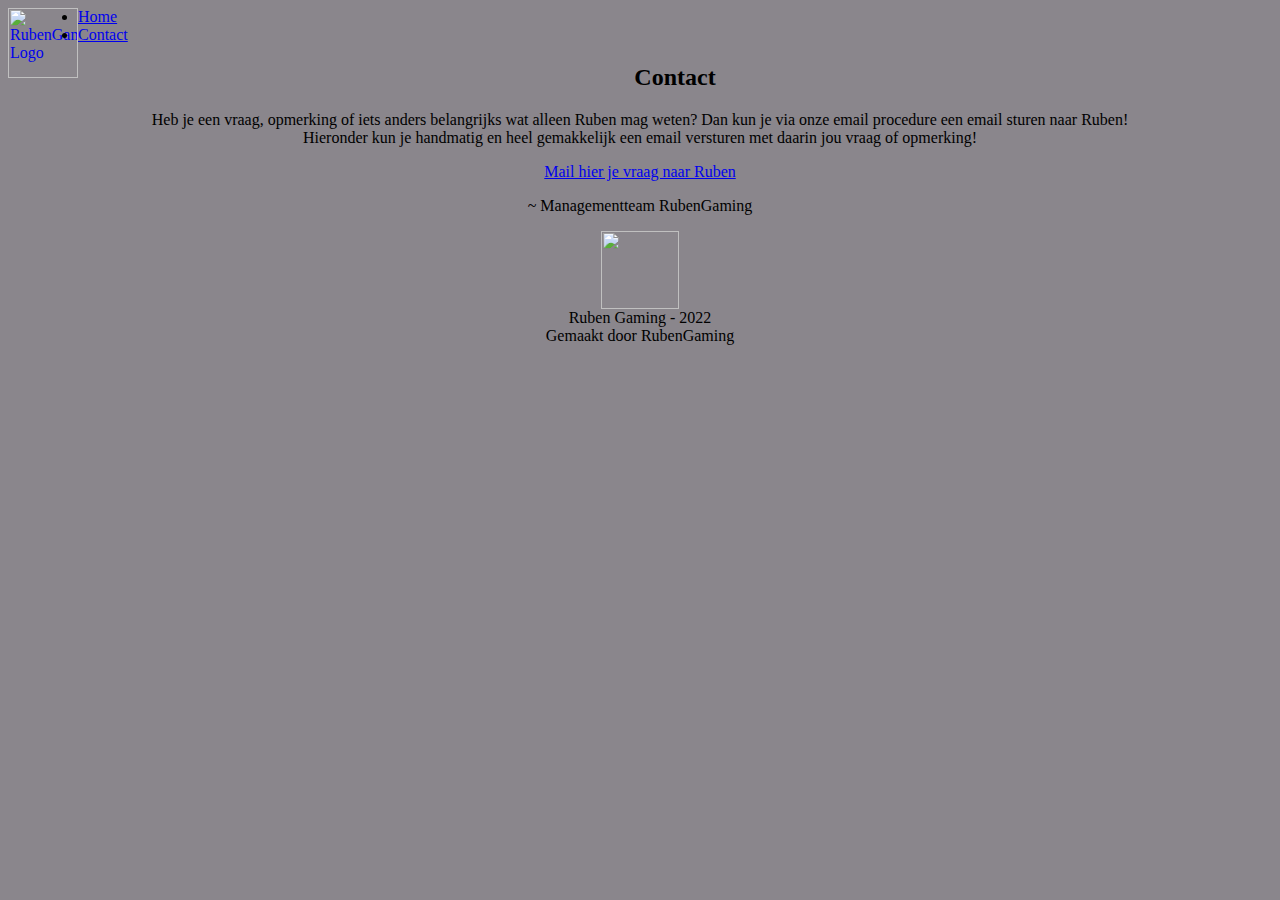
==== contact.html @ 80e9ff96 "Website files" ====
<html>
<head> 

    <title>Contact</title>
    
    <link rel="preconnect" href="https://fonts.googleapis.com">
    <link rel="preconnect" href="https://fonts.gstatic.com" crossorigin>
    <link href="https://fonts.googleapis.com/css2?family=Roboto&display=swap" rel="stylesheet">
    <link rel="stylesheet" href="css/main.css">
    <link rel="shortcut icon" href="afbeeldingen/RG logo_website.png">
</head>
<body style="background-color: #8a868c;">
    <div id="viewport">

        <div class="header">
            <nav>
                <a style="float:left" href="#top" class="logo">
                    <img src="afbeeldingen/RG logo_website.png" width="70px" alt="RubenGaming Logo" />
                </a>
                <ul>
                    <li>
                        <a href="index.html">Home</a>    
                    </li>    
                    <li>
                        <a href="contact.html">Contact</a>    
                    </li>     
                </ul>
            </nav>
        </div>

        <h2 style="text-align: center;">Contact</h2>
        

        <p style="text-align: center;">Heb je een vraag, opmerking of iets anders belangrijks wat alleen Ruben mag weten? Dan kun je via onze email procedure een email sturen naar Ruben! <br> Hieronder kun je handmatig en heel gemakkelijk een email versturen met daarin jou vraag of opmerking! </p>
        <p style="text-align: center;">
            <a href="mailto:rubengamingzakelijk@gmail.com">Mail hier je vraag naar Ruben</a> 
        </p>
        <p style="text-align: center;">~ Managementteam RubenGaming</p>


        <div class="local-scroll mb-30 wow fadeInUp" data-wow-duration="1.5s" style="text-align: center;">
            <a href="#top"><img src="afbeeldingen/RG logo_website.png" width="78" alt="" /></a>
        </div>


        <div class="footer-text">

        <div class="footer-copy font-alt" style="text-align: center;">
            <a> Ruben Gaming - 2022</a>
        </div>

        <div class="footer-made" style="text-align: center;">
            Gemaakt door RubenGaming
        </div>

        </div>

</body>

</html>
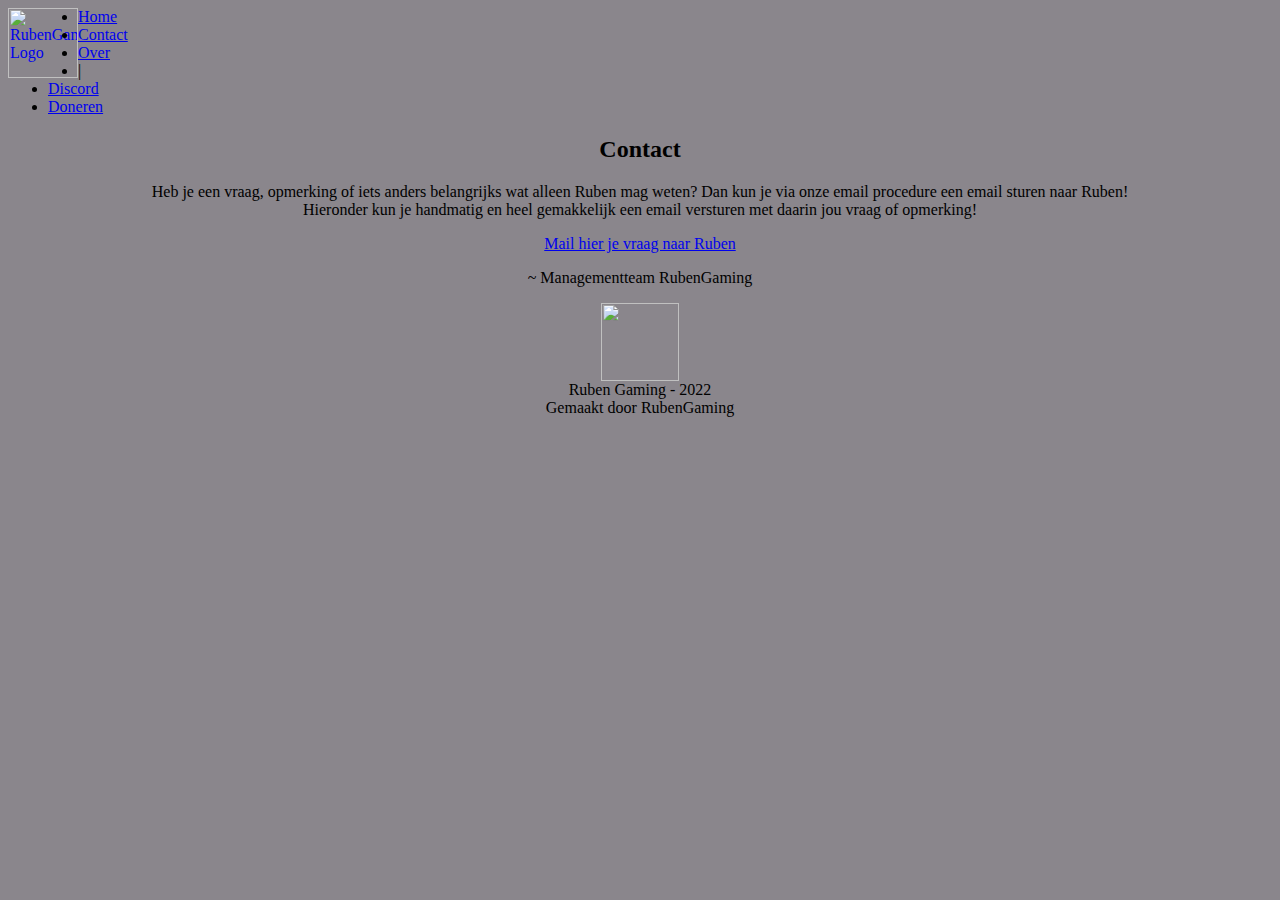
==== commit eaad0bf8: "Update" ====
--- a/contact.html
+++ b/contact.html
@@ -1,7 +1,7 @@
 <html>
 <head> 
 
-    <title>Contact</title>
+    <title>Contact - Ruben Gaming</title>
     
     <link rel="preconnect" href="https://fonts.googleapis.com">
     <link rel="preconnect" href="https://fonts.gstatic.com" crossorigin>
@@ -9,7 +9,7 @@
     <link rel="stylesheet" href="css/main.css">
     <link rel="shortcut icon" href="afbeeldingen/RG logo_website.png">
 </head>
-<body style="background-color: #8a868c;">
+<body background="afbeeldingen/achtergrond.png" style="background-color: #8a868c;">
     <div id="viewport">
 
         <div class="header">
@@ -19,11 +19,23 @@
                 </a>
                 <ul>
                     <li>
-                        <a href="index.html">Home</a>    
-                    </li>    
+                        <a href="index.html">Home</a>	
+                    </li>	
                     <li>
-                        <a href="contact.html">Contact</a>    
-                    </li>     
+                        <a href="contact.html">Contact</a>	
+                    </li>	
+                    <li>
+                        <a href="#about">Over</a>	
+                    </li> 
+                    <li>
+                        <a>|</a>	
+                    </li> 
+                    <li>
+                        <a href="https://discord.gg/SG6vYTuNN7">Discord</a>	
+                    </li> 
+                    <li>
+                        <a href="https://www.tipeeestream.com/rubengaming/donation">Doneren</a>	
+                    </li> 
                 </ul>
             </nav>
         </div>
@@ -57,4 +69,4 @@
 
 </body>
 
-</html>+</html>
